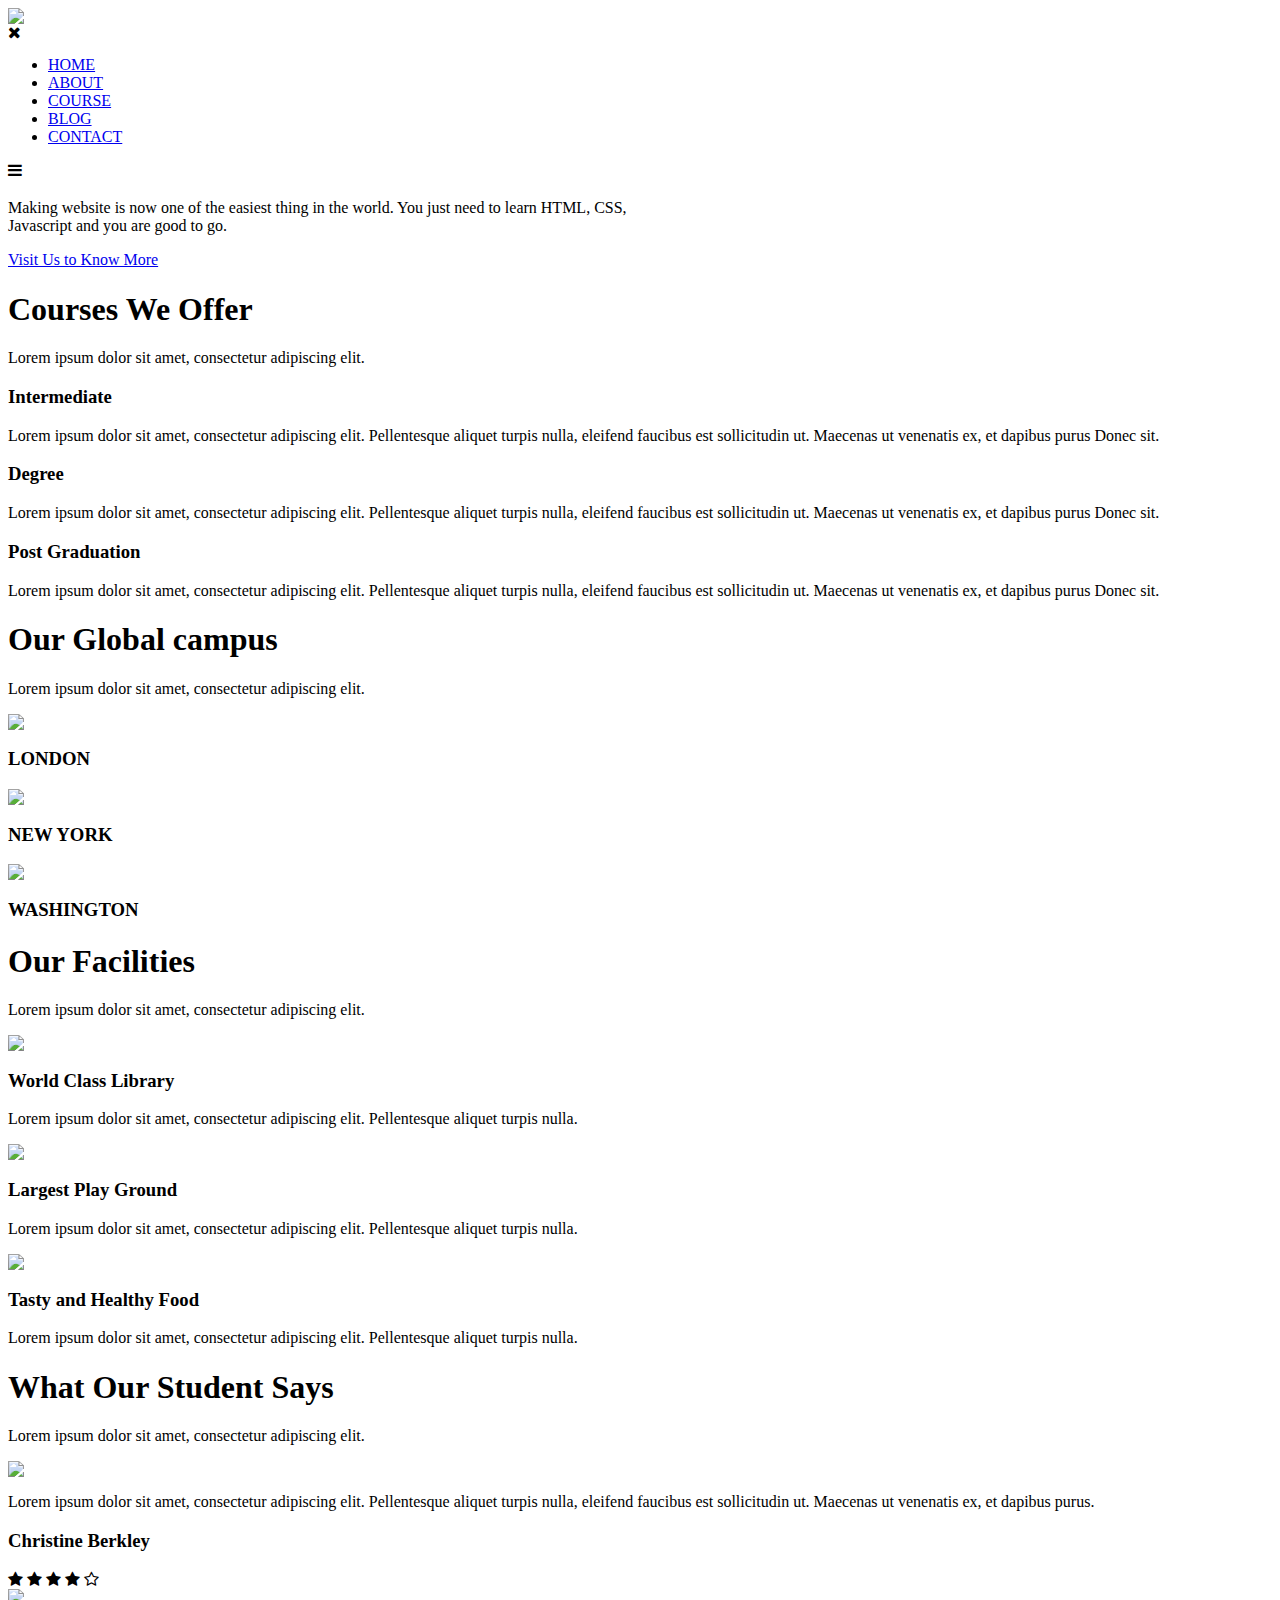
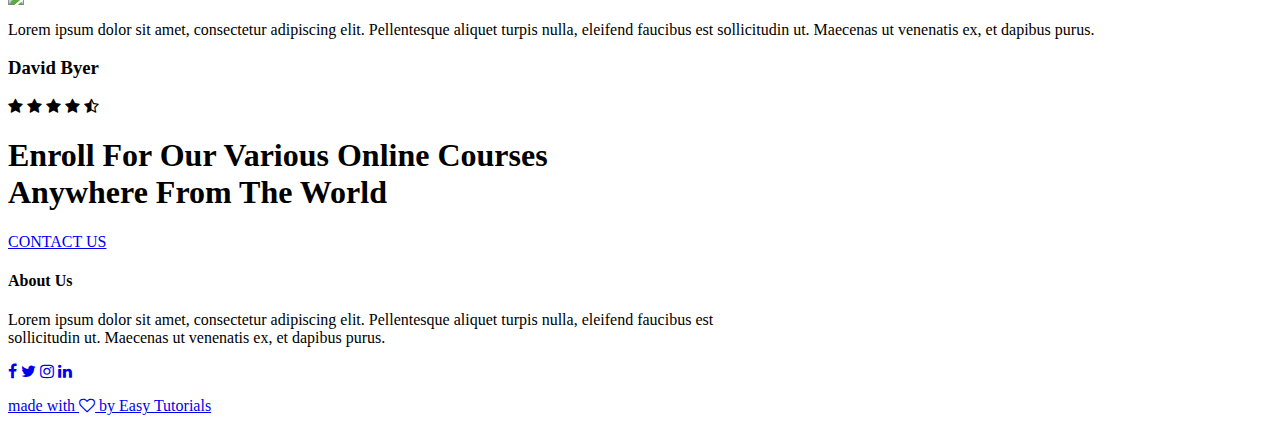
==== index.html @ b739deab "Initial commit" ====
<html>
<head>
<meta name="viewport" content="width=device-width, initial-scale=1.0">
<title>University Website Design - Easy Tutorials</title>
<link rel="stylesheet" href="style.css">
<link href="https://fonts.googleapis.com/css?family=Poppins:100,200,300,400,600,700&display=swap" rel="stylesheet">
<link rel="stylesheet" href="https://stackpath.bootstrapcdn.com/font-awesome/4.7.0/css/font-awesome.min.css"> 
</head>
<body>
    <section class="header">
        
        <nav>
            <a href="index.html"><img src="images/logo.png"></a>
            <div class="nav-links" id="navLinks">  
                <i class="fa fa-close" onclick="hideMenu()"></i>
                <ul>
                    <li><a href="index.html">HOME</a></li>
                    <li><a href="about.html">ABOUT</a></li>
                    <li><a href="course.html">COURSE</a></li>
                    <li><a href="blog.html">BLOG</a></li>
                    <li><a href="contact.html">CONTACT</a></li>
                </ul>
            </div>
            <i class="fa fa-bars" onclick="showMenu()"></i>
        </nav>
        
        <div class="text-box">
            <h1></h1>
            <p>Making website is now one of the easiest thing in the world. You just need to learn HTML, CSS,<br>Javascript and you are good to go.</p>
            <a href="contact.html" class="hero-btn">Visit Us to Know More</a>
        </div>
    </section>
    
<!---------- course ----------->
    
    <section class="course">
        <h1>Courses We Offer</h1>
        <p>Lorem ipsum dolor sit amet, consectetur adipiscing elit.</p>
        <div class="row">
            <div class="course-col">
                <h3>Intermediate</h3>
                <p>Lorem ipsum dolor sit amet, consectetur adipiscing elit. Pellentesque aliquet turpis nulla, eleifend faucibus est sollicitudin ut. Maecenas ut venenatis ex, et dapibus purus Donec sit.</p>
            </div>
            <div class="course-col">
                <h3>Degree</h3>
                <p>Lorem ipsum dolor sit amet, consectetur adipiscing elit. Pellentesque aliquet turpis nulla, eleifend faucibus est sollicitudin ut. Maecenas ut venenatis ex, et dapibus purus Donec sit.</p>
            </div>
            <div class="course-col">
                <h3>Post Graduation</h3>
                <p>Lorem ipsum dolor sit amet, consectetur adipiscing elit. Pellentesque aliquet turpis nulla, eleifend faucibus est sollicitudin ut. Maecenas ut venenatis ex, et dapibus purus Donec sit.</p>
            </div>
        </div>
    </section>
    
<!---------- campus ---------->
    
    <section class="campus">
        <h1>Our Global campus</h1>
        <p>Lorem ipsum dolor sit amet, consectetur adipiscing elit.</p>
            <div class="row">
                <div class="campus-col">
                    <img src="images/london.png">
                    <div class="layer">
                        <h3>LONDON</h3>
                    </div>
                </div>
                <div class="campus-col">
                    <img src="images/newyork.png">
                    <div class="layer">
                        <h3>NEW YORK</h3>
                    </div>
                </div>
                <div class="campus-col">
                    <img src="images/washington.png">
                    <div class="layer">
                        <h3>WASHINGTON</h3>
                    </div>
                </div>
                
            </div>
    </section>
    
<!---------- Facilities ---------->
    
    <section class="facility">
        <h1>Our Facilities</h1>
        <p>Lorem ipsum dolor sit amet, consectetur adipiscing elit.</p>
            <div class="row">
                <div class="facility-col">
                    <img src="images/library.png">
                    <h3>World Class Library</h3>
                    <p>Lorem ipsum dolor sit amet, consectetur adipiscing elit. Pellentesque aliquet turpis nulla.</p>
                </div>
                <div class="facility-col">
                    <img src="images/basketball.png">
                    <h3>Largest Play Ground</h3>
                    <p>Lorem ipsum dolor sit amet, consectetur adipiscing elit. Pellentesque aliquet turpis nulla.</p>
                </div>
                <div class="facility-col">
                    <img src="images/cafeteria.png">
                    <h3>Tasty and Healthy Food</h3>
                    <p>Lorem ipsum dolor sit amet, consectetur adipiscing elit. Pellentesque aliquet turpis nulla.</p>
                </div>
            </div>
    </section>
    
    
<!---------- testimonials ---------->
    
    <section class="testimonials">
        <h1>What Our Student Says</h1>
        <p>Lorem ipsum dolor sit amet, consectetur adipiscing elit.</p>
            <div class="row">
                <div class="testimonial-col">
                    <img src="images/user1.jpg">
                    <div> 
                        <p>Lorem ipsum dolor sit amet, consectetur adipiscing elit. Pellentesque aliquet turpis nulla, eleifend faucibus est sollicitudin ut. Maecenas ut venenatis ex, et dapibus purus.</p>
                        <h3>Christine Berkley</h3>
                        <i class="fa fa-star"></i>
                        <i class="fa fa-star"></i>
                        <i class="fa fa-star"></i>
                        <i class="fa fa-star"></i>
                        <i class="fa fa-star-o"></i>
                    </div>
                </div>
                <div class="testimonial-col">
                    <img src="images/user2.jpg">
                    <div>
                        <p>Lorem ipsum dolor sit amet, consectetur adipiscing elit. Pellentesque aliquet turpis nulla, eleifend faucibus est sollicitudin ut. Maecenas ut venenatis ex, et dapibus purus.</p>
                        <h3>David Byer</h3>
                        <i class="fa fa-star"></i>
                        <i class="fa fa-star"></i>
                        <i class="fa fa-star"></i>
                        <i class="fa fa-star"></i>
                        <i class="fa fa-star-half-o"></i>
                    </div>
                </div>
                
            </div>
    </section>
    
<!------ Call To Action ------>

<section class="cta">
    
       <h1>Enroll For Our Various Online Courses<br>Anywhere From The World</h1>
        <a href="https://www.youtube.com/c/EasyTutorialsVideo?sub_confirmation=1" class="hero-btn">CONTACT US</a>
    
</section>    
 
<!-------- footer ---------->

<section class="footer">
        <h4>About Us</h4>
        <p>Lorem ipsum dolor sit amet, consectetur adipiscing elit. Pellentesque aliquet turpis nulla, eleifend faucibus est<br>sollicitudin ut. Maecenas ut venenatis ex, et dapibus purus.</p>
        <div class="icons">
            <a href="https://www.youtube.com/c/EasyTutorialsVideo?sub_confirmation=1"><i class="fa fa-facebook"></i></a>
            <a href="https://www.youtube.com/c/EasyTutorialsVideo?sub_confirmation=1"><i class="fa fa-twitter"></i></a>
            <a href="https://www.youtube.com/c/EasyTutorialsVideo?sub_confirmation=1"><i class="fa fa-instagram"></i></a>
            <a href="https://www.youtube.com/c/EasyTutorialsVideo?sub_confirmation=1"><i class="fa fa-linkedin"></i></a>
            
        </div>
        <a href="https://www.youtube.com/c/EasyTutorialsVideo?sub_confirmation=1" class="footer-link"><p>made with <i class="fa fa-heart-o"></i> by Easy Tutorials</p></a>
</section>    
  
  
<!----JavaScript for toggle menu---->
<script>
    var navLinks = document.getElementById("navLinks");

    function showMenu() {
        navLinks.style.right = "0";
    }

    function hideMenu() {
        navLinks.style.right = "-200px";
    }
</script> 
    
</body>
</html>
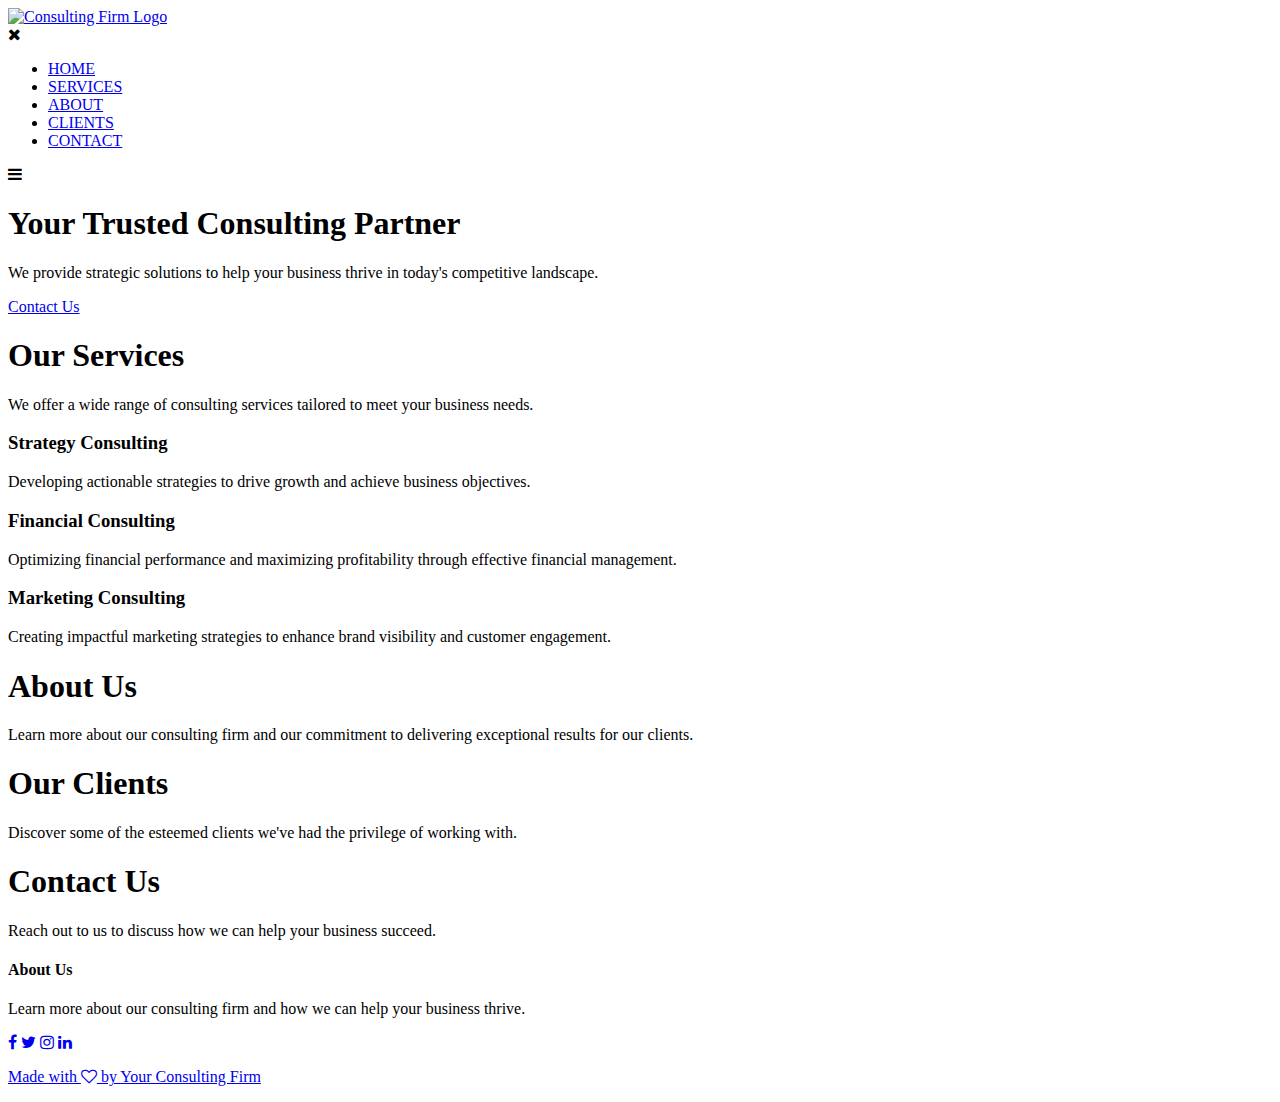
==== commit ed3dbef6: "Initial commit" ====
--- a/index.html
+++ b/index.html
@@ -1,188 +1,95 @@
-<html>
-<head>
-<meta name="viewport" content="width=device-width, initial-scale=1.0">
-<title>University Website Design - Easy Tutorials</title>
-<link rel="stylesheet" href="style.css">
-<link href="https://fonts.googleapis.com/css?family=Poppins:100,200,300,400,600,700&display=swap" rel="stylesheet">
-<link rel="stylesheet" href="https://stackpath.bootstrapcdn.com/font-awesome/4.7.0/css/font-awesome.min.css"> 
-</head>
-<body>
-    <section class="header">
-        
-        <nav>
-            <a href="index.html"><img src="images/logo.png"></a>
-            <div class="nav-links" id="navLinks">  
-                <i class="fa fa-close" onclick="hideMenu()"></i>
-                <ul>
-                    <li><a href="index.html">HOME</a></li>
-                    <li><a href="about.html">ABOUT</a></li>
-                    <li><a href="course.html">COURSE</a></li>
-                    <li><a href="blog.html">BLOG</a></li>
-                    <li><a href="contact.html">CONTACT</a></li>
-                </ul>
-            </div>
-            <i class="fa fa-bars" onclick="showMenu()"></i>
-        </nav>
-        
-        <div class="text-box">
-            <h1></h1>
-            <p>Making website is now one of the easiest thing in the world. You just need to learn HTML, CSS,<br>Javascript and you are good to go.</p>
-            <a href="contact.html" class="hero-btn">Visit Us to Know More</a>
-        </div>
-    </section>
-    
-<!---------- course ----------->
-    
-    <section class="course">
-        <h1>Courses We Offer</h1>
-        <p>Lorem ipsum dolor sit amet, consectetur adipiscing elit.</p>
-        <div class="row">
-            <div class="course-col">
-                <h3>Intermediate</h3>
-                <p>Lorem ipsum dolor sit amet, consectetur adipiscing elit. Pellentesque aliquet turpis nulla, eleifend faucibus est sollicitudin ut. Maecenas ut venenatis ex, et dapibus purus Donec sit.</p>
-            </div>
-            <div class="course-col">
-                <h3>Degree</h3>
-                <p>Lorem ipsum dolor sit amet, consectetur adipiscing elit. Pellentesque aliquet turpis nulla, eleifend faucibus est sollicitudin ut. Maecenas ut venenatis ex, et dapibus purus Donec sit.</p>
-            </div>
-            <div class="course-col">
-                <h3>Post Graduation</h3>
-                <p>Lorem ipsum dolor sit amet, consectetur adipiscing elit. Pellentesque aliquet turpis nulla, eleifend faucibus est sollicitudin ut. Maecenas ut venenatis ex, et dapibus purus Donec sit.</p>
-            </div>
-        </div>
-    </section>
-    
-<!---------- campus ---------->
-    
-    <section class="campus">
-        <h1>Our Global campus</h1>
-        <p>Lorem ipsum dolor sit amet, consectetur adipiscing elit.</p>
-            <div class="row">
-                <div class="campus-col">
-                    <img src="images/london.png">
-                    <div class="layer">
-                        <h3>LONDON</h3>
-                    </div>
-                </div>
-                <div class="campus-col">
-                    <img src="images/newyork.png">
-                    <div class="layer">
-                        <h3>NEW YORK</h3>
-                    </div>
-                </div>
-                <div class="campus-col">
-                    <img src="images/washington.png">
-                    <div class="layer">
-                        <h3>WASHINGTON</h3>
-                    </div>
-                </div>
-                
-            </div>
-    </section>
-    
-<!---------- Facilities ---------->
-    
-    <section class="facility">
-        <h1>Our Facilities</h1>
-        <p>Lorem ipsum dolor sit amet, consectetur adipiscing elit.</p>
-            <div class="row">
-                <div class="facility-col">
-                    <img src="images/library.png">
-                    <h3>World Class Library</h3>
-                    <p>Lorem ipsum dolor sit amet, consectetur adipiscing elit. Pellentesque aliquet turpis nulla.</p>
-                </div>
-                <div class="facility-col">
-                    <img src="images/basketball.png">
-                    <h3>Largest Play Ground</h3>
-                    <p>Lorem ipsum dolor sit amet, consectetur adipiscing elit. Pellentesque aliquet turpis nulla.</p>
-                </div>
-                <div class="facility-col">
-                    <img src="images/cafeteria.png">
-                    <h3>Tasty and Healthy Food</h3>
-                    <p>Lorem ipsum dolor sit amet, consectetur adipiscing elit. Pellentesque aliquet turpis nulla.</p>
-                </div>
-            </div>
-    </section>
-    
-    
-<!---------- testimonials ---------->
-    
-    <section class="testimonials">
-        <h1>What Our Student Says</h1>
-        <p>Lorem ipsum dolor sit amet, consectetur adipiscing elit.</p>
-            <div class="row">
-                <div class="testimonial-col">
-                    <img src="images/user1.jpg">
-                    <div> 
-                        <p>Lorem ipsum dolor sit amet, consectetur adipiscing elit. Pellentesque aliquet turpis nulla, eleifend faucibus est sollicitudin ut. Maecenas ut venenatis ex, et dapibus purus.</p>
-                        <h3>Christine Berkley</h3>
-                        <i class="fa fa-star"></i>
-                        <i class="fa fa-star"></i>
-                        <i class="fa fa-star"></i>
-                        <i class="fa fa-star"></i>
-                        <i class="fa fa-star-o"></i>
-                    </div>
-                </div>
-                <div class="testimonial-col">
-                    <img src="images/user2.jpg">
-                    <div>
-                        <p>Lorem ipsum dolor sit amet, consectetur adipiscing elit. Pellentesque aliquet turpis nulla, eleifend faucibus est sollicitudin ut. Maecenas ut venenatis ex, et dapibus purus.</p>
-                        <h3>David Byer</h3>
-                        <i class="fa fa-star"></i>
-                        <i class="fa fa-star"></i>
-                        <i class="fa fa-star"></i>
-                        <i class="fa fa-star"></i>
-                        <i class="fa fa-star-half-o"></i>
-                    </div>
-                </div>
-                
-            </div>
-    </section>
-    
-<!------ Call To Action ------>
-
-<section class="cta">
-    
-       <h1>Enroll For Our Various Online Courses<br>Anywhere From The World</h1>
-        <a href="https://www.youtube.com/c/EasyTutorialsVideo?sub_confirmation=1" class="hero-btn">CONTACT US</a>
-    
-</section>    
- 
-<!-------- footer ---------->
-
-<section class="footer">
-        <h4>About Us</h4>
-        <p>Lorem ipsum dolor sit amet, consectetur adipiscing elit. Pellentesque aliquet turpis nulla, eleifend faucibus est<br>sollicitudin ut. Maecenas ut venenatis ex, et dapibus purus.</p>
-        <div class="icons">
-            <a href="https://www.youtube.com/c/EasyTutorialsVideo?sub_confirmation=1"><i class="fa fa-facebook"></i></a>
-            <a href="https://www.youtube.com/c/EasyTutorialsVideo?sub_confirmation=1"><i class="fa fa-twitter"></i></a>
-            <a href="https://www.youtube.com/c/EasyTutorialsVideo?sub_confirmation=1"><i class="fa fa-instagram"></i></a>
-            <a href="https://www.youtube.com/c/EasyTutorialsVideo?sub_confirmation=1"><i class="fa fa-linkedin"></i></a>
-            
-        </div>
-        <a href="https://www.youtube.com/c/EasyTutorialsVideo?sub_confirmation=1" class="footer-link"><p>made with <i class="fa fa-heart-o"></i> by Easy Tutorials</p></a>
-</section>    
-  
-  
-<!----JavaScript for toggle menu---->
-<script>
-    var navLinks = document.getElementById("navLinks");
-
-    function showMenu() {
-        navLinks.style.right = "0";
-    }
-
-    function hideMenu() {
-        navLinks.style.right = "-200px";
-    }
-</script> 
-    
-</body>
-</html>
-
-
-
-
-
-
-
+<!DOCTYPE html>
+<html lang="en">
+<head>
+<meta name="viewport" content="width=device-width, initial-scale=1.0">
+<title>Consulting Firm - Your Trusted Advisor</title>
+<link rel="stylesheet" href="style.css">
+<link href="https://fonts.googleapis.com/css?family=Poppins:100,200,300,400,600,700&display=swap" rel="stylesheet">
+<link rel="stylesheet" href="https://stackpath.bootstrapcdn.com/font-awesome/4.7.0/css/font-awesome.min.css"> 
+</head>
+<body>
+    <section class="header">
+        <nav>
+            <a href="index.html"><img src="images/logo.png" alt="Consulting Firm Logo"></a>
+            <div class="nav-links" id="navLinks">  
+                <i class="fa fa-close" onclick="hideMenu()"></i>
+                <ul>
+                    <li><a href="index.html">HOME</a></li>
+                    <li><a href="services.html">SERVICES</a></li>
+                    <li><a href="about.html">ABOUT</a></li>
+                    <li><a href="clients.html">CLIENTS</a></li>
+                    <li><a href="contact.html">CONTACT</a></li>
+                </ul>
+            </div>
+            <i class="fa fa-bars" onclick="showMenu()"></i>
+        </nav>
+        <div class="text-box">
+            <h1>Your Trusted Consulting Partner</h1>
+            <p>We provide strategic solutions to help your business thrive in today's competitive landscape.</p>
+            <a href="contact.html" class="hero-btn">Contact Us</a>
+        </div>
+    </section>
+    
+    <section class="services">
+        <h1>Our Services</h1>
+        <p>We offer a wide range of consulting services tailored to meet your business needs.</p>
+        <div class="row">
+            <div class="service-col">
+                <h3>Strategy Consulting</h3>
+                <p>Developing actionable strategies to drive growth and achieve business objectives.</p>
+            </div>
+            <div class="service-col">
+                <h3>Financial Consulting</h3>
+                <p>Optimizing financial performance and maximizing profitability through effective financial management.</p>
+            </div>
+            <div class="service-col">
+                <h3>Marketing Consulting</h3>
+                <p>Creating impactful marketing strategies to enhance brand visibility and customer engagement.</p>
+            </div>
+        </div>
+    </section>
+    
+    <section class="about">
+        <h1>About Us</h1>
+        <p>Learn more about our consulting firm and our commitment to delivering exceptional results for our clients.</p>
+        <!-- Add content about your consulting firm -->
+    </section>
+    
+    <section class="clients">
+        <h1>Our Clients</h1>
+        <p>Discover some of the esteemed clients we've had the privilege of working with.</p>
+        <!-- Add content about your clients -->
+    </section>
+    
+    <section class="contact">
+        <h1>Contact Us</h1>
+        <p>Reach out to us to discuss how we can help your business succeed.</p>
+        <!-- Add contact form or contact details -->
+    </section>
+    
+    <section class="footer">
+        <h4>About Us</h4>
+        <p>Learn more about our consulting firm and how we can help your business thrive.</p>
+        <div class="icons">
+            <a href="#"><i class="fa fa-facebook"></i></a>
+            <a href="#"><i class="fa fa-twitter"></i></a>
+            <a href="#"><i class="fa fa-instagram"></i></a>
+            <a href="#"><i class="fa fa-linkedin"></i></a>
+        </div>
+        <a href="#" class="footer-link"><p>Made with <i class="fa fa-heart-o"></i> by Your Consulting Firm</p></a>
+    </section>
+  
+    <script>
+        var navLinks = document.getElementById("navLinks");
+
+        function showMenu() {
+            navLinks.style.right = "0";
+        }
+
+        function hideMenu() {
+            navLinks.style.right = "-200px";
+        }
+    </script> 
+    
+</body>
+</html>
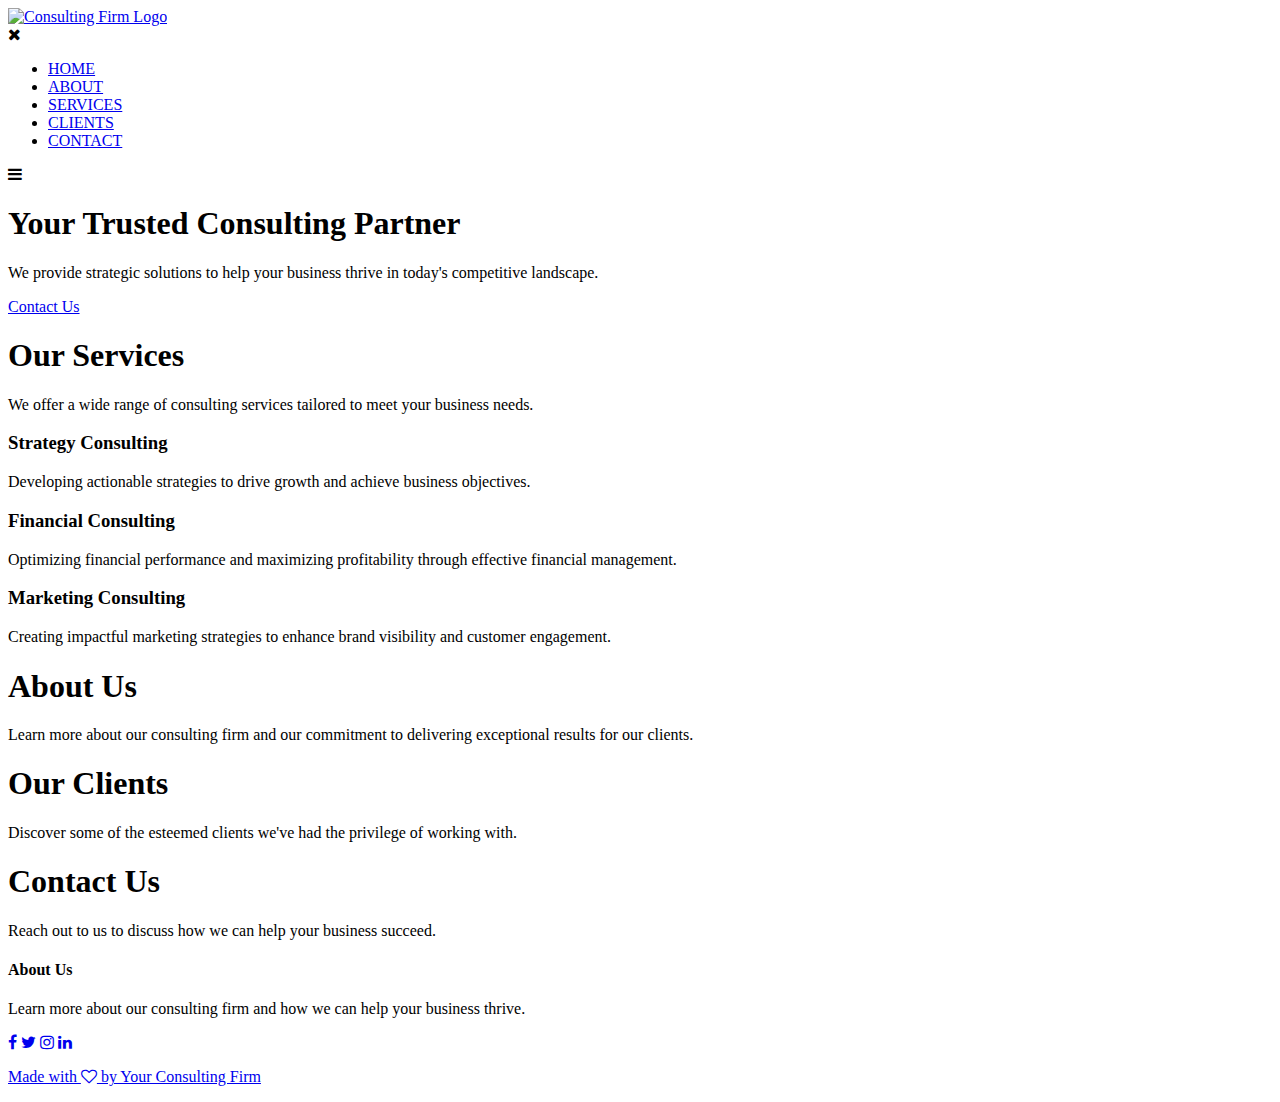
==== commit 4ca083c3: "contact" ====
--- a/index.html
+++ b/index.html
@@ -15,8 +15,8 @@
                 <i class="fa fa-close" onclick="hideMenu()"></i>
                 <ul>
                     <li><a href="index.html">HOME</a></li>
+                    <li><a href="about.html">ABOUT</a></li>
                     <li><a href="services.html">SERVICES</a></li>
-                    <li><a href="about.html">ABOUT</a></li>
                     <li><a href="clients.html">CLIENTS</a></li>
                     <li><a href="contact.html">CONTACT</a></li>
                 </ul>
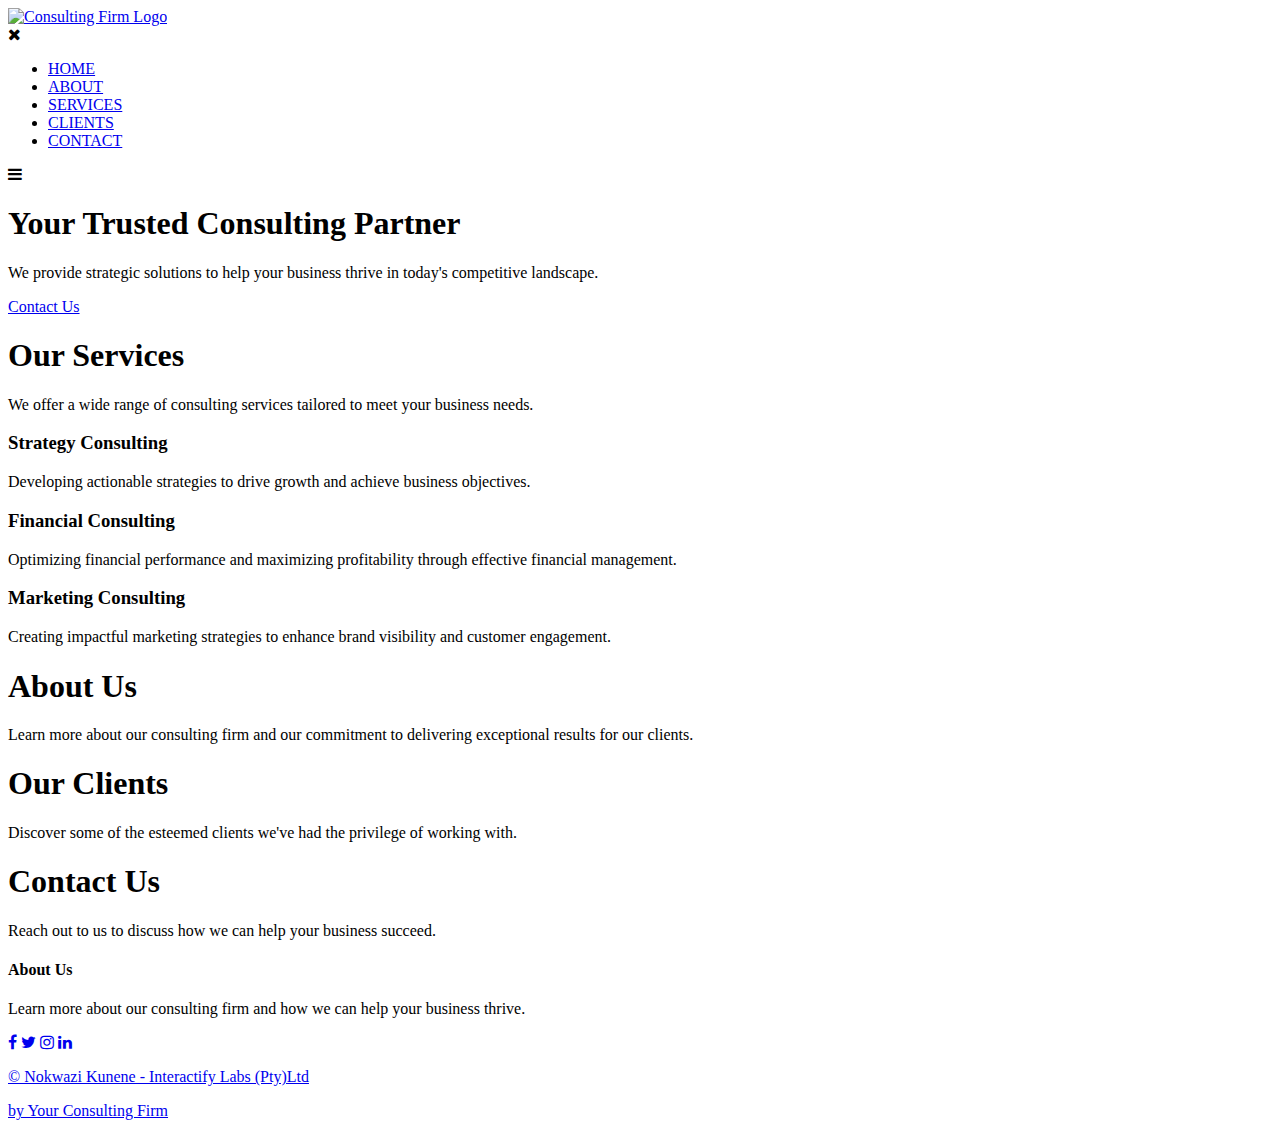
==== commit 04524478: "up" ====
--- a/index.html
+++ b/index.html
@@ -76,20 +76,11 @@
             <a href="#"><i class="fa fa-instagram"></i></a>
             <a href="#"><i class="fa fa-linkedin"></i></a>
         </div>
-        <a href="#" class="footer-link"><p>Made with <i class="fa fa-heart-o"></i> by Your Consulting Firm</p></a>
+        <a href="#" class="footer-link"><p>&copy; Nokwazi Kunene - Interactify Labs (Pty)Ltd</p>
+            <p id="lastModified"></p> by Your Consulting Firm</p></a>
     </section>
   
-    <script>
-        var navLinks = document.getElementById("navLinks");
-
-        function showMenu() {
-            navLinks.style.right = "0";
-        }
-
-        function hideMenu() {
-            navLinks.style.right = "-200px";
-        }
-    </script> 
+    <script src="scripts/index.js"></script>
     
 </body>
 </html>
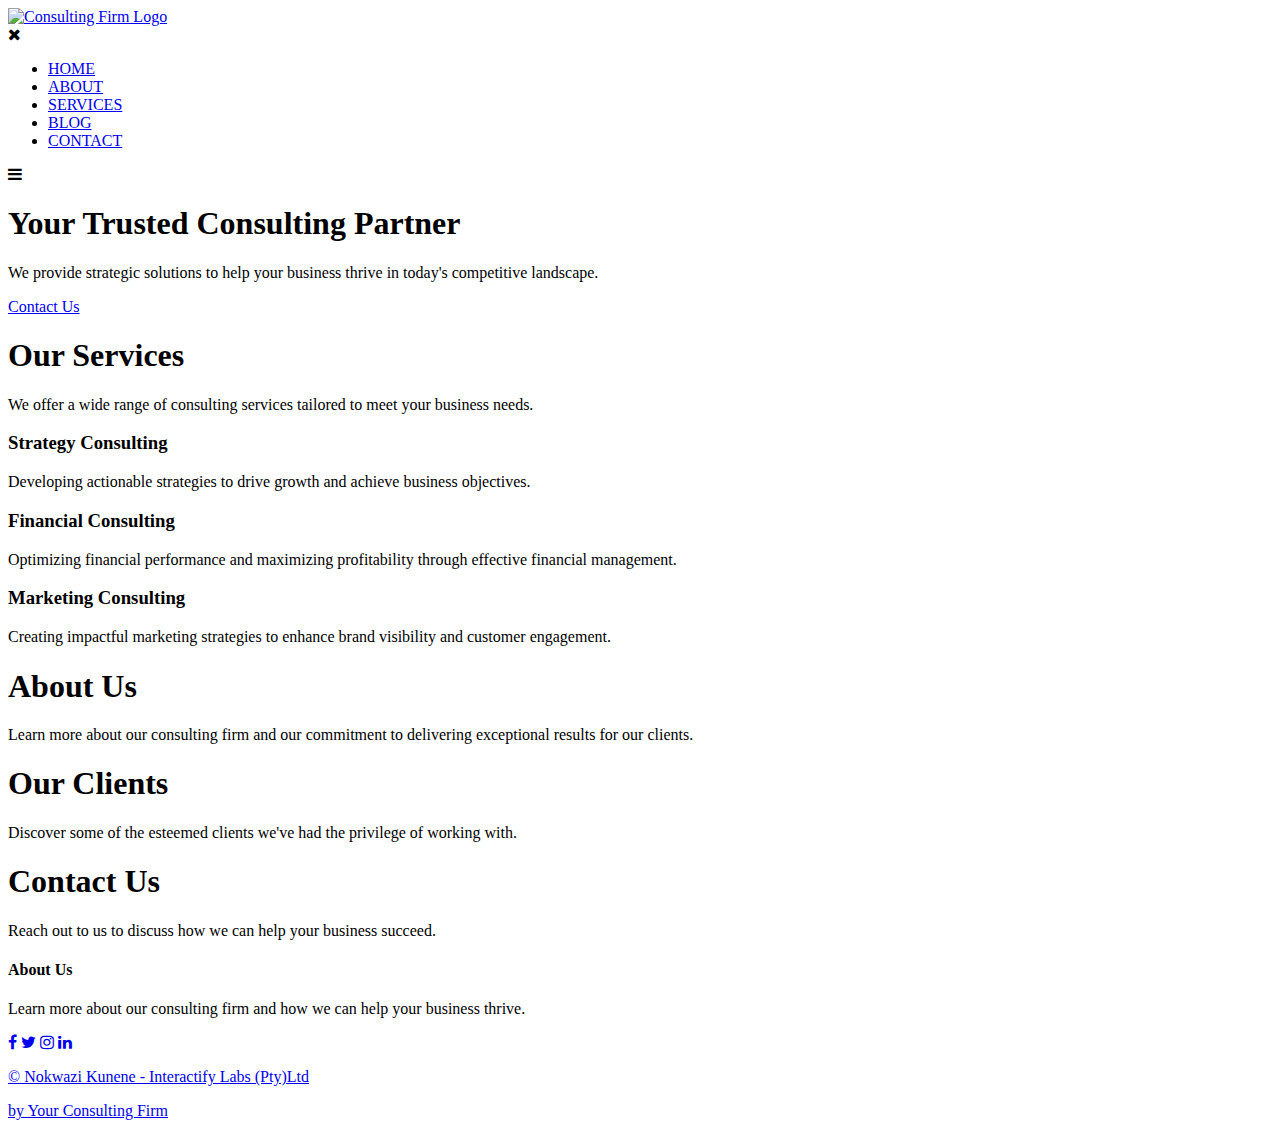
==== commit f244c0e3: "blog" ====
--- a/index.html
+++ b/index.html
@@ -2,7 +2,7 @@
 <html lang="en">
 <head>
 <meta name="viewport" content="width=device-width, initial-scale=1.0">
-<title>Consulting Firm - Your Trusted Advisor</title>
+<title>Interactify Labs Services</title>
 <link rel="stylesheet" href="style.css">
 <link href="https://fonts.googleapis.com/css?family=Poppins:100,200,300,400,600,700&display=swap" rel="stylesheet">
 <link rel="stylesheet" href="https://stackpath.bootstrapcdn.com/font-awesome/4.7.0/css/font-awesome.min.css"> 
@@ -17,7 +17,7 @@
                     <li><a href="index.html">HOME</a></li>
                     <li><a href="about.html">ABOUT</a></li>
                     <li><a href="services.html">SERVICES</a></li>
-                    <li><a href="clients.html">CLIENTS</a></li>
+                    <li><a href="blog.html">BLOG</a></li>
                     <li><a href="contact.html">CONTACT</a></li>
                 </ul>
             </div>
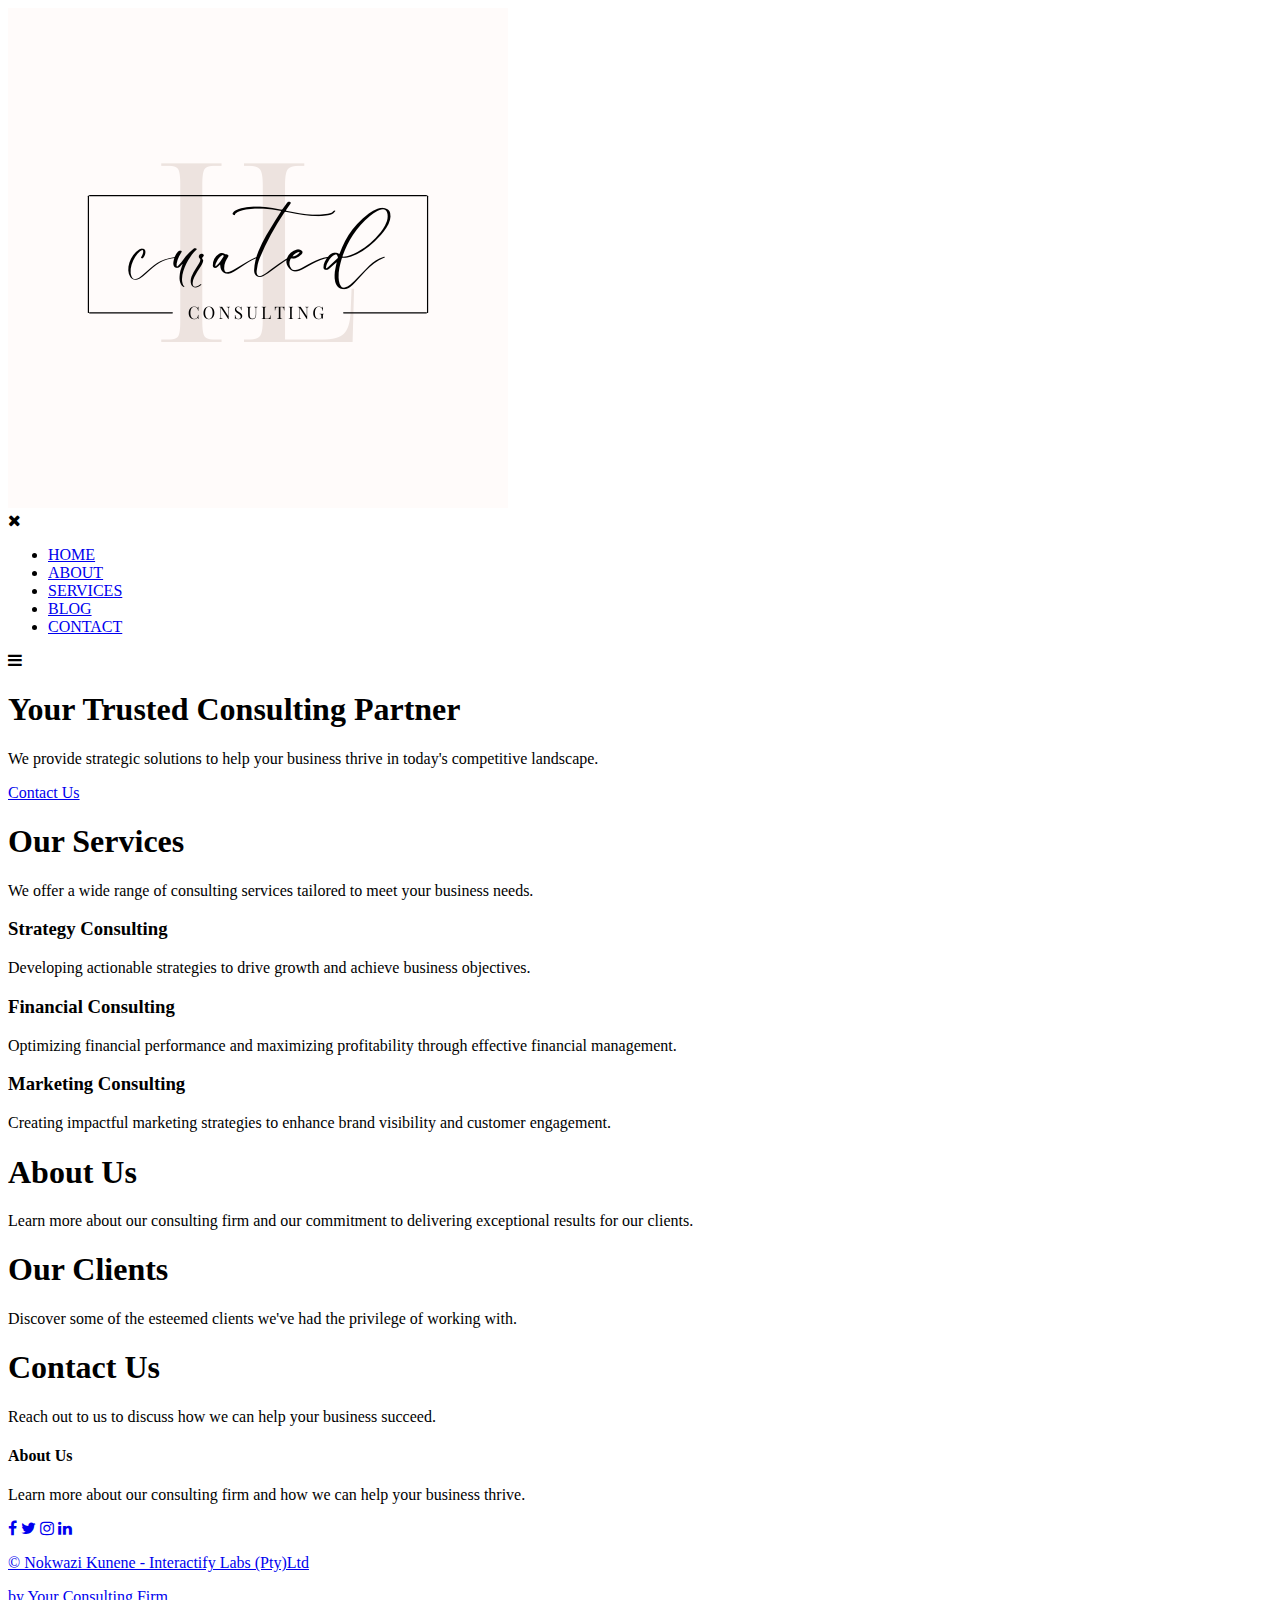
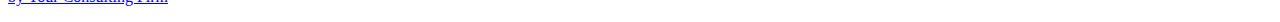
==== commit 5ba4adf9: "pictures" ====
--- a/index.html
+++ b/index.html
@@ -10,7 +10,7 @@
 <body>
     <section class="header">
         <nav>
-            <a href="index.html"><img src="images/logo.png" alt="Consulting Firm Logo"></a>
+            <a href="index.html"><img src="images/hanover.png" alt="Consulting Firm Logo"></a>
             <div class="nav-links" id="navLinks">  
                 <i class="fa fa-close" onclick="hideMenu()"></i>
                 <ul>
